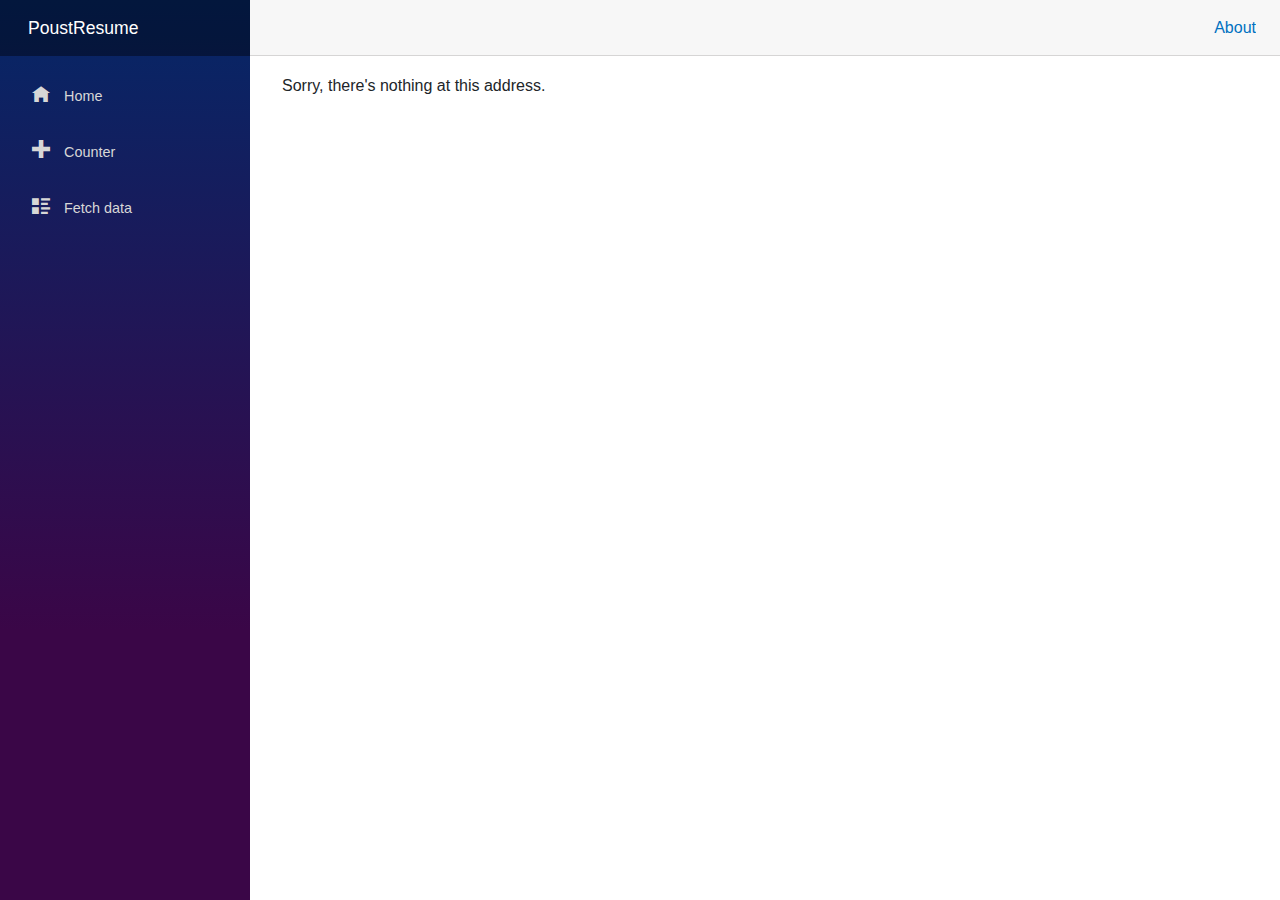
==== index.html @ 560a1cef "Deploying to gh-pages from @ mpoust/mpoust.github.io@94d1ef99584567c92f176692f3ddf24882167c63 🚀" ====
<!DOCTYPE html>
<html lang="en">

<head>
    <meta charset="utf-8" />
    <meta name="viewport" content="width=device-width, initial-scale=1.0, maximum-scale=1.0, user-scalable=no" />
    <title>PoustResume</title>
    <base href="/" />
    <link href="css/bootstrap/bootstrap.min.css" rel="stylesheet" />
    <link href="css/app.css" rel="stylesheet" />
    <link href="PoustResume.styles.css" rel="stylesheet" />
</head>

<body>
    <div id="app">Loading...</div>

    <div id="blazor-error-ui">
        An unhandled error has occurred.
        <a href="" class="reload">Reload</a>
        <a class="dismiss">🗙</a>
    </div>
    <script src="_framework/blazor.webassembly.js"></script>
</body>

</html>
---- css/app.css ----
﻿@import url('open-iconic/font/css/open-iconic-bootstrap.min.css');

html, body {
    font-family: 'Helvetica Neue', Helvetica, Arial, sans-serif;
}

h1:focus {
    outline: none;
}

a, .btn-link {
    color: #0071c1;
}

.btn-primary {
    color: #fff;
    background-color: #1b6ec2;
    border-color: #1861ac;
}

.content {
    padding-top: 1.1rem;
}

.valid.modified:not([type=checkbox]) {
    outline: 1px solid #26b050;
}

.invalid {
    outline: 1px solid red;
}

.validation-message {
    color: red;
}

#blazor-error-ui {
    background: lightyellow;
    bottom: 0;
    box-shadow: 0 -1px 2px rgba(0, 0, 0, 0.2);
    display: none;
    left: 0;
    padding: 0.6rem 1.25rem 0.7rem 1.25rem;
    position: fixed;
    width: 100%;
    z-index: 1000;
}

    #blazor-error-ui .dismiss {
        cursor: pointer;
        position: absolute;
        right: 0.75rem;
        top: 0.5rem;
    }

.blazor-error-boundary {
    background: url([data-uri]) no-repeat 1rem/1.8rem, #b32121;
    padding: 1rem 1rem 1rem 3.7rem;
    color: white;
}

    .blazor-error-boundary::after {
        content: "An error has occurred."
    }
---- PoustResume.styles.css ----
/* /Shared/MainLayout.razor.rz.scp.css */
.page[b-qrpdr40xxq] {
    position: relative;
    display: flex;
    flex-direction: column;
}

main[b-qrpdr40xxq] {
    flex: 1;
}

.sidebar[b-qrpdr40xxq] {
    background-image: linear-gradient(180deg, rgb(5, 39, 103) 0%, #3a0647 70%);
}

.top-row[b-qrpdr40xxq] {
    background-color: #f7f7f7;
    border-bottom: 1px solid #d6d5d5;
    justify-content: flex-end;
    height: 3.5rem;
    display: flex;
    align-items: center;
}

    .top-row[b-qrpdr40xxq]  a, .top-row[b-qrpdr40xxq]  .btn-link {
        white-space: nowrap;
        margin-left: 1.5rem;
        text-decoration: none;
    }

    .top-row[b-qrpdr40xxq]  a:hover, .top-row[b-qrpdr40xxq]  .btn-link:hover {
        text-decoration: underline;
    }

    .top-row[b-qrpdr40xxq]  a:first-child {
        overflow: hidden;
        text-overflow: ellipsis;
    }

@media (max-width: 640.98px) {
    .top-row:not(.auth)[b-qrpdr40xxq] {
        display: none;
    }

    .top-row.auth[b-qrpdr40xxq] {
        justify-content: space-between;
    }

    .top-row[b-qrpdr40xxq]  a, .top-row[b-qrpdr40xxq]  .btn-link {
        margin-left: 0;
    }
}

@media (min-width: 641px) {
    .page[b-qrpdr40xxq] {
        flex-direction: row;
    }

    .sidebar[b-qrpdr40xxq] {
        width: 250px;
        height: 100vh;
        position: sticky;
        top: 0;
    }

    .top-row[b-qrpdr40xxq] {
        position: sticky;
        top: 0;
        z-index: 1;
    }

    .top-row.auth[b-qrpdr40xxq]  a:first-child {
        flex: 1;
        text-align: right;
        width: 0;
    }

    .top-row[b-qrpdr40xxq], article[b-qrpdr40xxq] {
        padding-left: 2rem !important;
        padding-right: 1.5rem !important;
    }
}
/* /Shared/NavMenu.razor.rz.scp.css */
.navbar-toggler[b-7e2f8enqqx] {
    background-color: rgba(255, 255, 255, 0.1);
}

.top-row[b-7e2f8enqqx] {
    height: 3.5rem;
    background-color: rgba(0,0,0,0.4);
}

.navbar-brand[b-7e2f8enqqx] {
    font-size: 1.1rem;
}

.oi[b-7e2f8enqqx] {
    width: 2rem;
    font-size: 1.1rem;
    vertical-align: text-top;
    top: -2px;
}

.nav-item[b-7e2f8enqqx] {
    font-size: 0.9rem;
    padding-bottom: 0.5rem;
}

    .nav-item:first-of-type[b-7e2f8enqqx] {
        padding-top: 1rem;
    }

    .nav-item:last-of-type[b-7e2f8enqqx] {
        padding-bottom: 1rem;
    }

    .nav-item[b-7e2f8enqqx]  a {
        color: #d7d7d7;
        border-radius: 4px;
        height: 3rem;
        display: flex;
        align-items: center;
        line-height: 3rem;
    }

.nav-item[b-7e2f8enqqx]  a.active {
    background-color: rgba(255,255,255,0.25);
    color: white;
}

.nav-item[b-7e2f8enqqx]  a:hover {
    background-color: rgba(255,255,255,0.1);
    color: white;
}

@media (min-width: 641px) {
    .navbar-toggler[b-7e2f8enqqx] {
        display: none;
    }

    .collapse[b-7e2f8enqqx] {
        /* Never collapse the sidebar for wide screens */
        display: block;
    }
}
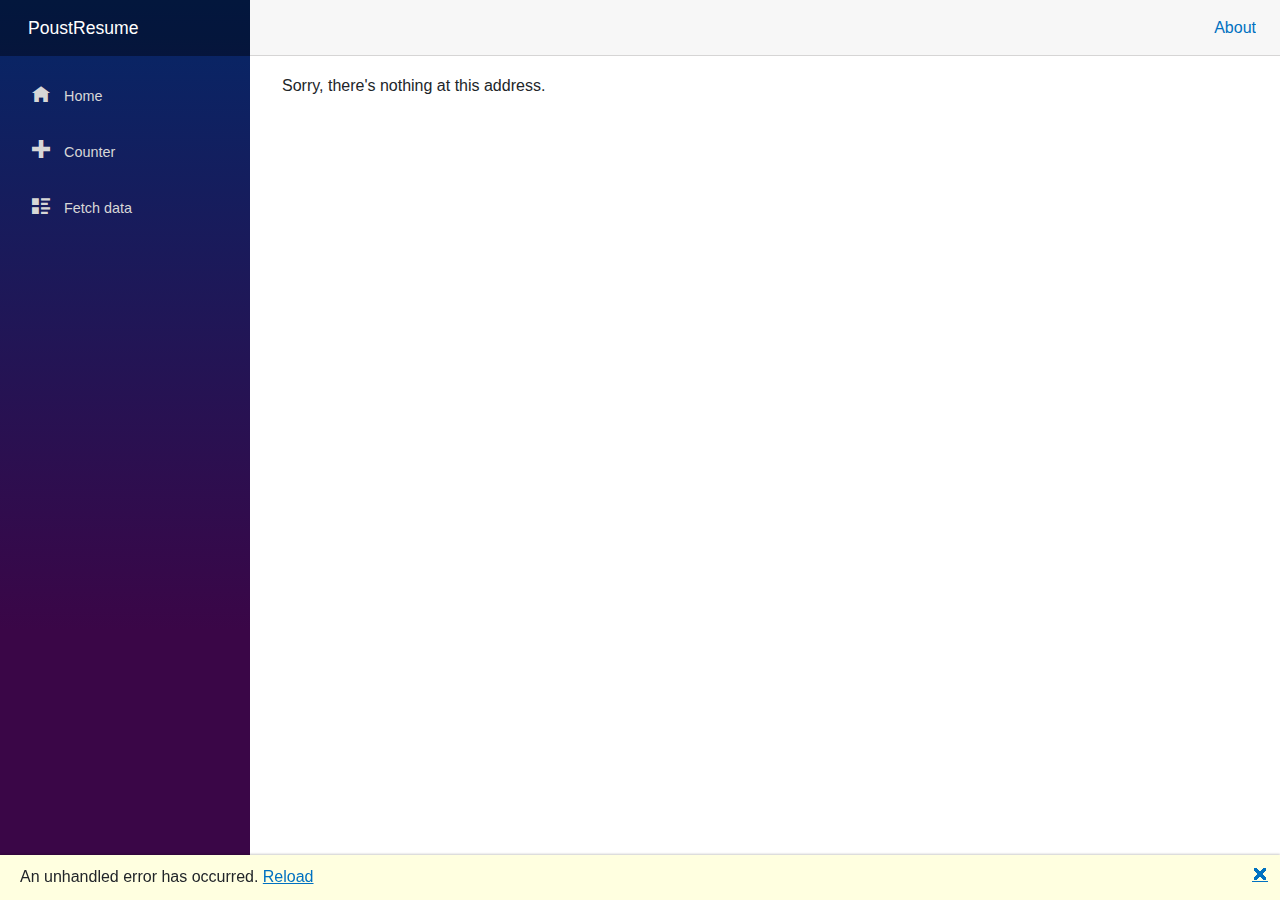
==== commit 841e2c35: "Deploying to gh-pages from @ mpoust/mpoust.github.io@9606aaf0ac651425ac07fe3f9775665cbc2831e7 🚀" ====
--- a/index.html
+++ b/index.html
@@ -9,6 +9,7 @@
     <link href="css/bootstrap/bootstrap.min.css" rel="stylesheet" />
     <link href="css/app.css" rel="stylesheet" />
     <link href="PoustResume.styles.css" rel="stylesheet" />
+    <link rel="stylesheet" href="https://blazor.cdn.telerik.com/blazor/3.1.0/kendo-theme-default/all.css" />
 </head>
 
 <body>
@@ -20,6 +21,7 @@
         <a class="dismiss">🗙</a>
     </div>
     <script src="_framework/blazor.webassembly.js"></script>
+    <script src="https://blazor.cdn.telerik.com/blazor/3.1.0/telerik-blazor.min.js" defer></script>
 </body>
 
 </html>
--- a/PoustResume.styles.css
+++ b/PoustResume.styles.css
@@ -1,19 +1,19 @@
-/* /Shared/MainLayout.razor.rz.scp.css */
-.page[b-qrpdr40xxq] {
+/* /Components/Layouts/MainLayout.razor.rz.scp.css */
+.page[b-1nd18v5o5l] {
     position: relative;
     display: flex;
     flex-direction: column;
 }
 
-main[b-qrpdr40xxq] {
+main[b-1nd18v5o5l] {
     flex: 1;
 }
 
-.sidebar[b-qrpdr40xxq] {
+.sidebar[b-1nd18v5o5l] {
     background-image: linear-gradient(180deg, rgb(5, 39, 103) 0%, #3a0647 70%);
 }
 
-.top-row[b-qrpdr40xxq] {
+.top-row[b-1nd18v5o5l] {
     background-color: #f7f7f7;
     border-bottom: 1px solid #d6d5d5;
     justify-content: flex-end;
@@ -22,60 +22,60 @@
     align-items: center;
 }
 
-    .top-row[b-qrpdr40xxq]  a, .top-row[b-qrpdr40xxq]  .btn-link {
+    .top-row[b-1nd18v5o5l]  a, .top-row[b-1nd18v5o5l]  .btn-link {
         white-space: nowrap;
         margin-left: 1.5rem;
         text-decoration: none;
     }
 
-    .top-row[b-qrpdr40xxq]  a:hover, .top-row[b-qrpdr40xxq]  .btn-link:hover {
+    .top-row[b-1nd18v5o5l]  a:hover, .top-row[b-1nd18v5o5l]  .btn-link:hover {
         text-decoration: underline;
     }
 
-    .top-row[b-qrpdr40xxq]  a:first-child {
+    .top-row[b-1nd18v5o5l]  a:first-child {
         overflow: hidden;
         text-overflow: ellipsis;
     }
 
 @media (max-width: 640.98px) {
-    .top-row:not(.auth)[b-qrpdr40xxq] {
+    .top-row:not(.auth)[b-1nd18v5o5l] {
         display: none;
     }
 
-    .top-row.auth[b-qrpdr40xxq] {
+    .top-row.auth[b-1nd18v5o5l] {
         justify-content: space-between;
     }
 
-    .top-row[b-qrpdr40xxq]  a, .top-row[b-qrpdr40xxq]  .btn-link {
+    .top-row[b-1nd18v5o5l]  a, .top-row[b-1nd18v5o5l]  .btn-link {
         margin-left: 0;
     }
 }
 
 @media (min-width: 641px) {
-    .page[b-qrpdr40xxq] {
+    .page[b-1nd18v5o5l] {
         flex-direction: row;
     }
 
-    .sidebar[b-qrpdr40xxq] {
+    .sidebar[b-1nd18v5o5l] {
         width: 250px;
         height: 100vh;
         position: sticky;
         top: 0;
     }
 
-    .top-row[b-qrpdr40xxq] {
+    .top-row[b-1nd18v5o5l] {
         position: sticky;
         top: 0;
         z-index: 1;
     }
 
-    .top-row.auth[b-qrpdr40xxq]  a:first-child {
+    .top-row.auth[b-1nd18v5o5l]  a:first-child {
         flex: 1;
         text-align: right;
         width: 0;
     }
 
-    .top-row[b-qrpdr40xxq], article[b-qrpdr40xxq] {
+    .top-row[b-1nd18v5o5l], article[b-1nd18v5o5l] {
         padding-left: 2rem !important;
         padding-right: 1.5rem !important;
     }
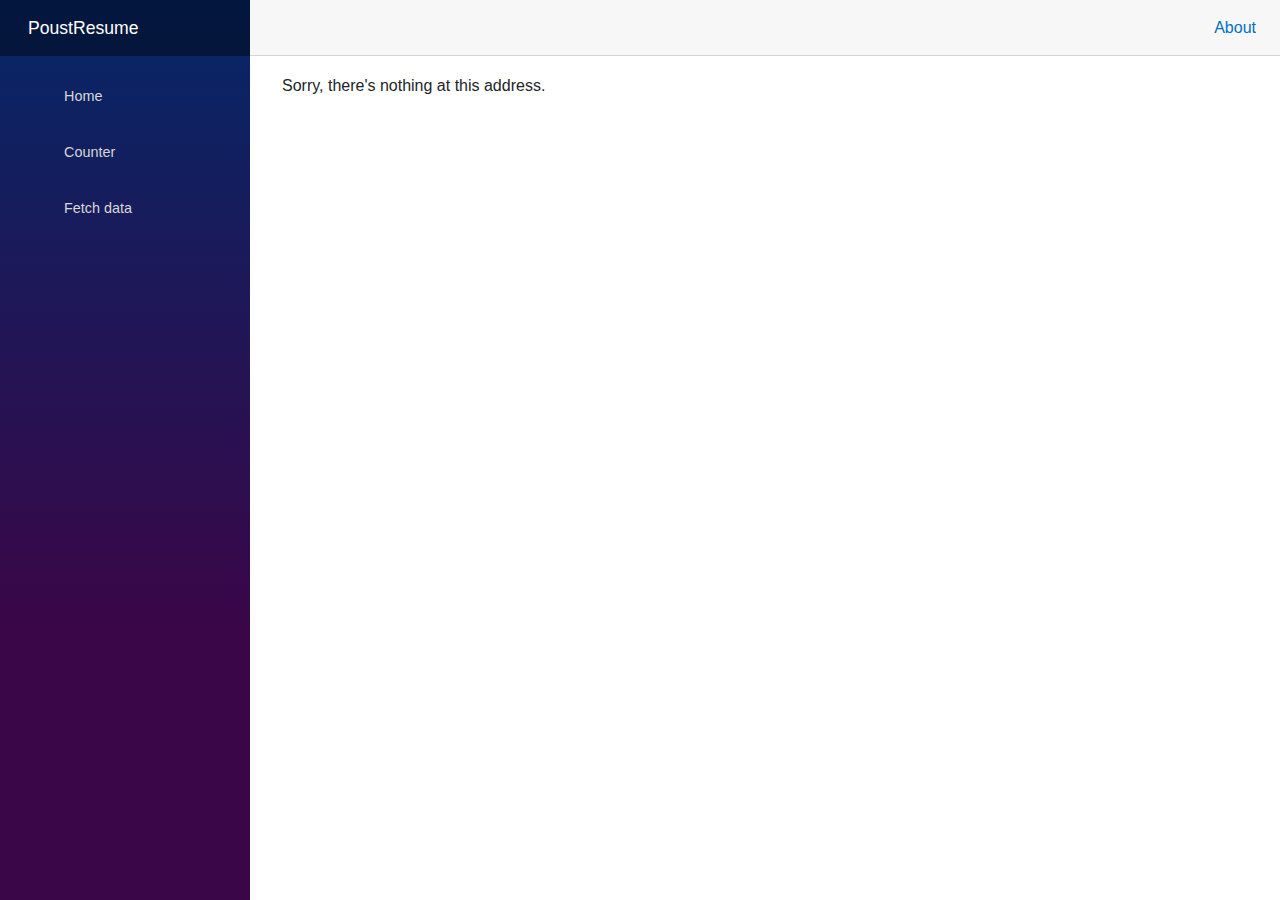
==== commit 49f6a5d7: "Deploying to gh-pages from @ mpoust/mpoust.github.io@2114224fffad3aa85f732254a5d6174077d9fafd 🚀" ====
--- a/index.html
+++ b/index.html
@@ -7,21 +7,101 @@
     <title>PoustResume</title>
     <base href="/" />
     <link href="css/bootstrap/bootstrap.min.css" rel="stylesheet" />
-    <link href="css/app.css" rel="stylesheet" />
+    <link href="css/app.min.css" rel="stylesheet" />
+    <link href="css/animations.min.css" rel="stylesheet" />
     <link href="PoustResume.styles.css" rel="stylesheet" />
     <link rel="stylesheet" href="https://blazor.cdn.telerik.com/blazor/3.1.0/kendo-theme-default/all.css" />
 </head>
 
 <body>
-    <div id="app">Loading...</div>
+    <div id="app">
+        <!-- Cube animation. ref: https://codepen.io/jh3y/pen/abNveXb -->
+        <div class="loader-container">
+            <div class="scene">
+                <div class="plane">
+                    <div class="cube cube--0">
+                        <div class="cube__side"></div>
+                        <div class="cube__side"></div>
+                        <div class="cube__side"></div>
+                        <div class="cube__side"></div>
+                        <div class="cube__side"></div>
+                        <div class="cube__side"></div>
+                    </div>
+                    <div class="shadow shadow--0"></div>
+                    <div class="cube cube--1">
+                        <div class="cube__side"></div>
+                        <div class="cube__side"></div>
+                        <div class="cube__side"></div>
+                        <div class="cube__side"></div>
+                        <div class="cube__side"></div>
+                        <div class="cube__side"></div>
+                    </div>
+                    <div class="shadow shadow--1"></div>
+                    <div class="cube cube--2">
+                        <div class="cube__side"></div>
+                        <div class="cube__side"></div>
+                        <div class="cube__side"></div>
+                        <div class="cube__side"></div>
+                        <div class="cube__side"></div>
+                        <div class="cube__side"></div>
+                    </div>
+                    <div class="shadow shadow--2"></div>
+                    <div class="cube cube--3">
+                        <div class="cube__side"></div>
+                        <div class="cube__side"></div>
+                        <div class="cube__side"></div>
+                        <div class="cube__side"></div>
+                        <div class="cube__side"></div>
+                        <div class="cube__side"></div>
+                    </div>
+                    <div class="shadow shadow--3"></div>
+                    <div class="cube cube--4">
+                        <div class="cube__side"></div>
+                        <div class="cube__side"></div>
+                        <div class="cube__side"></div>
+                        <div class="cube__side"></div>
+                        <div class="cube__side"></div>
+                        <div class="cube__side"></div>
+                    </div>
+                    <div class="shadow shadow--4"></div>
+                    <div class="cube cube--5">
+                        <div class="cube__side"></div>
+                        <div class="cube__side"></div>
+                        <div class="cube__side"></div>
+                        <div class="cube__side"></div>
+                        <div class="cube__side"></div>
+                        <div class="cube__side"></div>
+                    </div>
+                    <div class="shadow shadow--5"></div>
+                    <div class="cube cube--6">
+                        <div class="cube__side"></div>
+                        <div class="cube__side"></div>
+                        <div class="cube__side"></div>
+                        <div class="cube__side"></div>
+                        <div class="cube__side"></div>
+                        <div class="cube__side"></div>
+                    </div>
+                    <div class="shadow shadow--6"></div>
+                    <div class="cube cube--7">
+                        <div class="cube__side"></div>
+                        <div class="cube__side"></div>
+                        <div class="cube__side"></div>
+                        <div class="cube__side"></div>
+                        <div class="cube__side"></div>
+                        <div class="cube__side"></div>
+                    </div>
+                    <div class="shadow shadow--7"></div>
+                </div>
+            </div>
+        </div>
 
-    <div id="blazor-error-ui">
-        An unhandled error has occurred.
-        <a href="" class="reload">Reload</a>
-        <a class="dismiss">🗙</a>
-    </div>
-    <script src="_framework/blazor.webassembly.js"></script>
-    <script src="https://blazor.cdn.telerik.com/blazor/3.1.0/telerik-blazor.min.js" defer></script>
+        <div id="blazor-error-ui">
+            An unhandled error has occurred.
+            <a href="" class="reload">Reload</a>
+            <a class="dismiss">🗙</a>
+        </div>
+        <script src="_framework/blazor.webassembly.js"></script>
+        <script src="https://blazor.cdn.telerik.com/blazor/3.1.0/telerik-blazor.min.js" defer></script>
 </body>
 
 </html>
--- a/css/app.min.css
+++ b/css/app.min.css
@@ -0,0 +1 @@
+﻿@import url("../../Styles/open-iconic/font/css/open-iconic-bootstrap.min.css");html,body{font-family:"Helvetica Neue",Helvetica,Arial,sans-serif;}h1:focus{outline:none;}a,.btn-link{color:#0071c1;}.btn-primary{color:#fff;background-color:#1b6ec2;border-color:#1861ac;}.content{padding-top:1.1rem;}.valid.modified:not([type=checkbox]){outline:1px solid #26b050;}.invalid{outline:1px solid #f00;}.validation-message{color:#f00;}#blazor-error-ui{background:#ffffe0;bottom:0;box-shadow:0 -1px 2px rgba(0,0,0,.2);display:none;left:0;padding:.6rem 1.25rem .7rem 1.25rem;position:fixed;width:100%;z-index:1000;}#blazor-error-ui .dismiss{cursor:pointer;position:absolute;right:.75rem;top:.5rem;}.blazor-error-boundary{background:url([data-uri]) no-repeat 1rem/1.8rem,#b32121;padding:1rem 1rem 1rem 3.7rem;color:#fff;}.blazor-error-boundary::after{content:"An error has occurred.";}--- a/css/animations.min.css
+++ b/css/animations.min.css
@@ -0,0 +1 @@
+﻿*,*:after,*:before{box-sizing:border-box;}:root{--hue:185;--radius:5.5;--size:4;}body{min-height:100vh;overflow:hidden;margin:0;padding:0;}[type=checkbox]{position:absolute;left:100%;opacity:0;height:0;width:0;}.scene{perspective:800px;transform-style:preserve-3d;height:100vh;width:100vw;display:flex;align-items:center;justify-content:center;}.plane{height:5vmin;width:5vmin;transform-style:preserve-3d;transform:rotateX(-40deg) rotateY(-45deg) rotateX(90deg);}.cube,.shadow{--width:var(--size);--height:var(--size);--depth:var(--size);height:calc(var(--depth)*1vmin);width:calc(var(--width)*1vmin);transform-style:preserve-3d;position:absolute;font-size:1rem;animation:jump .8s calc(var(--d)*1s) infinite;transform:translate3d(calc(var(--x)*var(--radius)*1vmin),calc(var(--y)*var(--radius)*-1vmin),0);}.cube>div:nth-of-type(1),.shadow>div:nth-of-type(1){background:hsl(var(--hue),60%,50%);height:calc(var(--height)*1vmin);width:100%;transform-origin:50% 50%;transform:rotateX(-90deg);position:absolute;top:50%;left:50%;transform:translate(-50%,-50%) rotateX(-90deg) translate3d(0,0,calc(var(--depth)/2*1vmin));}.cube>div:nth-of-type(2),.shadow>div:nth-of-type(2){background:hsl(var(--hue),60%,60%);height:calc(var(--height)*1vmin);width:100%;transform-origin:50% 50%;transform:translate(-50%,-50%) rotateX(-90deg) rotateY(180deg) translate3d(0,0,calc(var(--depth)/2*1vmin));position:absolute;top:50%;left:50%;}.cube>div:nth-of-type(3),.shadow>div:nth-of-type(3){background:hsl(var(--hue),60%,60%);height:calc(var(--height)*1vmin);width:calc(var(--depth)*1vmin);transform:translate(-50%,-50%) rotateX(-90deg) rotateY(90deg) translate3d(0,0,calc(var(--width)/2*1vmin));position:absolute;top:50%;left:50%;}.cube>div:nth-of-type(4),.shadow>div:nth-of-type(4){background:hsl(var(--hue),60%,55%);height:calc(var(--height)*1vmin);width:calc(var(--depth)*1vmin);transform:translate(-50%,-50%) rotateX(-90deg) rotateY(-90deg) translate3d(0,0,calc(var(--width)/2*1vmin));position:absolute;top:50%;left:50%;}.cube>div:nth-of-type(5),.shadow>div:nth-of-type(5){background:hsl(var(--hue),60%,45%);height:calc(var(--depth)*1vmin);width:calc(var(--width)*1vmin);transform:translate(-50%,-50%) translate3d(0,0,calc(var(--height)/2*1vmin));position:absolute;top:50%;left:50%;}.cube>div:nth-of-type(6),.shadow>div:nth-of-type(6){background:hsl(var(--hue),60%,65%);height:calc(var(--depth)*1vmin);width:calc(var(--width)*1vmin);transform:translate(-50%,-50%) translate3d(0,0,calc(var(--height)/2*-1vmin)) rotateX(180deg);position:absolute;top:50%;left:50%;}.shadow{animation:none;background:radial-gradient(#000,transparent);transform:translate3d(calc(var(--x)*var(--radius)*1vmin),calc(var(--y)*var(--radius)*-1vmin),calc(var(--size)*-.5vmin)) scale(1);animation:shadow .8s calc(var(--d)*1s) infinite;}.cube--0,.shadow--0{--x:1;--y:0;--d:-.7;}.cube--1,.shadow--1{--x:1;--y:-1;--d:-.6;}.cube--2,.shadow--2{--x:0;--y:-1;--d:-.5;}.cube--3,.shadow--3{--x:-1;--y:-1;--d:-.4;}.cube--4,.shadow--4{--x:-1;--y:0;--d:-.3;}.cube--5,.shadow--5{--x:-1;--y:1;--d:-.2;}.cube--6,.shadow--6{--x:0;--y:1;--d:-.1;}.cube--7,.shadow--7{--x:1;--y:1;--d:0;}@-moz-keyframes jump{0%,30%,100%{transform:translate3d(calc(var(--x)*var(--radius)*1vmin),calc(var(--y)*var(--radius)*-1vmin),0);}15%{transform:translate3d(calc(var(--x)*var(--radius)*1vmin),calc(var(--y)*var(--radius)*-1vmin),3.5vmin);}}@-webkit-keyframes jump{0%,30%,100%{transform:translate3d(calc(var(--x)*var(--radius)*1vmin),calc(var(--y)*var(--radius)*-1vmin),0);}15%{transform:translate3d(calc(var(--x)*var(--radius)*1vmin),calc(var(--y)*var(--radius)*-1vmin),3.5vmin);}}@-o-keyframes jump{0%,30%,100%{transform:translate3d(calc(var(--x)* var(--radius)* 1vmin),calc(var(--y)* var(--radius)* -1vmin),0);}15%{transform:translate3d(calc(var(--x)* var(--radius)* 1vmin),calc(var(--y)* var(--radius)* -1vmin),3.5vmin);}}@keyframes jump{0%,30%,100%{transform:translate3d(calc(var(--x)*var(--radius)*1vmin),calc(var(--y)*var(--radius)*-1vmin),0);}15%{transform:translate3d(calc(var(--x)*var(--radius)*1vmin),calc(var(--y)*var(--radius)*-1vmin),3.5vmin);}}@-moz-keyframes shadow{0%,30%,100%{transform:translate3d(calc(var(--x)*var(--radius)*1vmin),calc(var(--y)*var(--radius)*-1vmin),calc(var(--size)*-.5vmin)) scale(1);}15%{transform:translate3d(calc(var(--x)*var(--radius)*1vmin),calc(var(--y)*var(--radius)*-1vmin),calc(var(--size)*-.5vmin)) scale(.85);opacity:.2;}}@-webkit-keyframes shadow{0%,30%,100%{transform:translate3d(calc(var(--x)*var(--radius)*1vmin),calc(var(--y)*var(--radius)*-1vmin),calc(var(--size)*-.5vmin)) scale(1);}15%{transform:translate3d(calc(var(--x)*var(--radius)*1vmin),calc(var(--y)*var(--radius)*-1vmin),calc(var(--size)*-.5vmin)) scale(.85);opacity:.2;}}@-o-keyframes shadow{0%,30%,100%{transform:translate3d(calc(var(--x)* var(--radius)* 1vmin),calc(var(--y)* var(--radius)* -1vmin),calc(var(--size)* -.5vmin))scale(1);}15%{transform:translate3d(calc(var(--x)* var(--radius)* 1vmin),calc(var(--y)* var(--radius)* -1vmin),calc(var(--size)* -.5vmin))scale(.85);opacity:.2;}}@keyframes shadow{0%,30%,100%{transform:translate3d(calc(var(--x)*var(--radius)*1vmin),calc(var(--y)*var(--radius)*-1vmin),calc(var(--size)*-.5vmin)) scale(1);}15%{transform:translate3d(calc(var(--x)*var(--radius)*1vmin),calc(var(--y)*var(--radius)*-1vmin),calc(var(--size)*-.5vmin)) scale(.85);opacity:.2;}}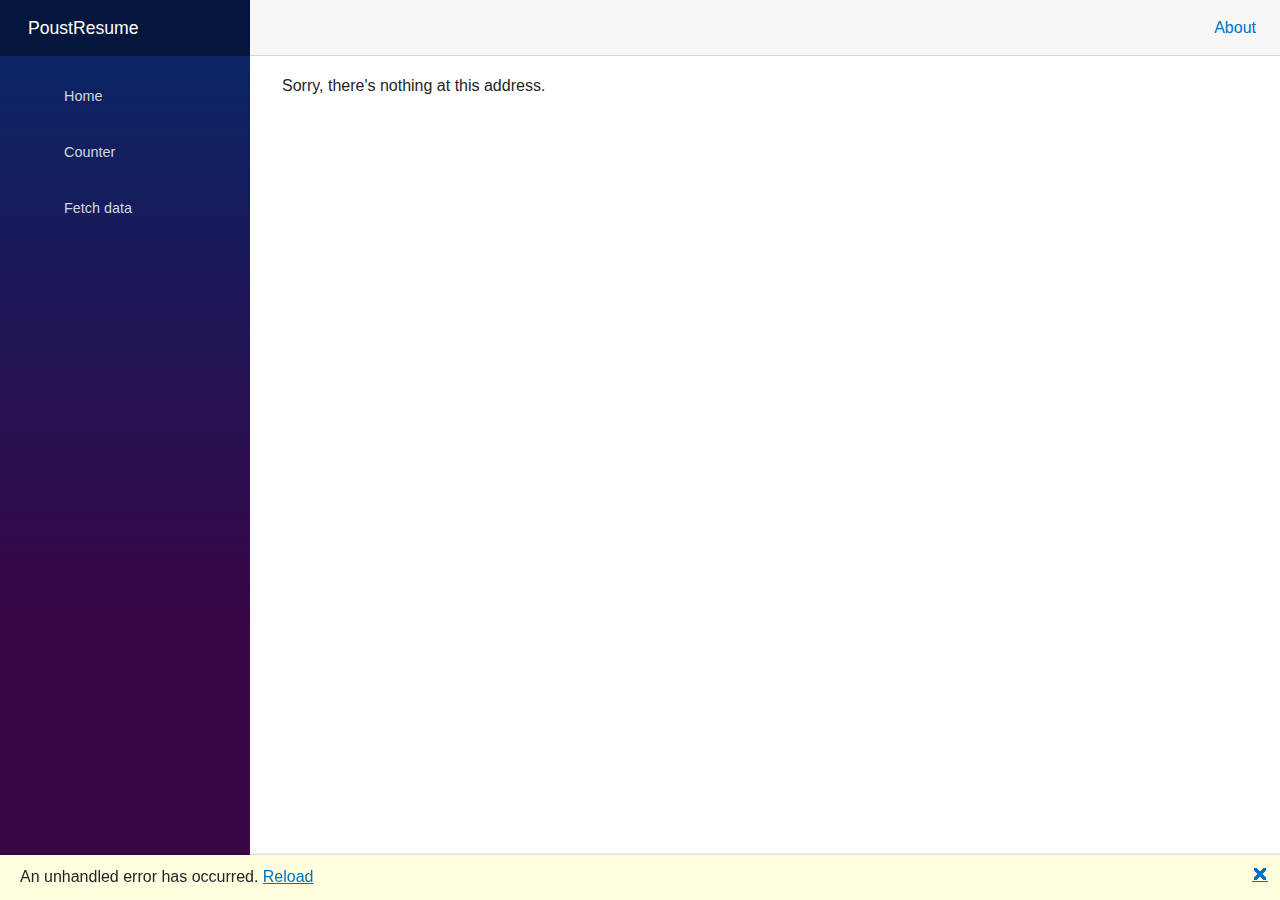
==== commit a553ef3a: "Deploying to gh-pages from @ mpoust/mpoust.github.io@d54c00f1dddb3cbf7a5bbe510dd53cbf4f448e03 🚀" ====
--- a/index.html
+++ b/index.html
@@ -4,9 +4,10 @@
 <head>
     <meta charset="utf-8" />
     <meta name="viewport" content="width=device-width, initial-scale=1.0, maximum-scale=1.0, user-scalable=no" />
-    <title>PoustResume</title>
+    <title>mpoust.dev</title>
     <base href="/" />
     <link href="css/bootstrap/bootstrap.min.css" rel="stylesheet" />
+    <link href="css/main.min.css" rel="stylesheet" />
     <link href="css/app.min.css" rel="stylesheet" />
     <link href="css/animations.min.css" rel="stylesheet" />
     <link href="PoustResume.styles.css" rel="stylesheet" />
@@ -15,93 +16,18 @@
 
 <body>
     <div id="app">
-        <!-- Cube animation. ref: https://codepen.io/jh3y/pen/abNveXb -->
-        <div class="loader-container">
-            <div class="scene">
-                <div class="plane">
-                    <div class="cube cube--0">
-                        <div class="cube__side"></div>
-                        <div class="cube__side"></div>
-                        <div class="cube__side"></div>
-                        <div class="cube__side"></div>
-                        <div class="cube__side"></div>
-                        <div class="cube__side"></div>
-                    </div>
-                    <div class="shadow shadow--0"></div>
-                    <div class="cube cube--1">
-                        <div class="cube__side"></div>
-                        <div class="cube__side"></div>
-                        <div class="cube__side"></div>
-                        <div class="cube__side"></div>
-                        <div class="cube__side"></div>
-                        <div class="cube__side"></div>
-                    </div>
-                    <div class="shadow shadow--1"></div>
-                    <div class="cube cube--2">
-                        <div class="cube__side"></div>
-                        <div class="cube__side"></div>
-                        <div class="cube__side"></div>
-                        <div class="cube__side"></div>
-                        <div class="cube__side"></div>
-                        <div class="cube__side"></div>
-                    </div>
-                    <div class="shadow shadow--2"></div>
-                    <div class="cube cube--3">
-                        <div class="cube__side"></div>
-                        <div class="cube__side"></div>
-                        <div class="cube__side"></div>
-                        <div class="cube__side"></div>
-                        <div class="cube__side"></div>
-                        <div class="cube__side"></div>
-                    </div>
-                    <div class="shadow shadow--3"></div>
-                    <div class="cube cube--4">
-                        <div class="cube__side"></div>
-                        <div class="cube__side"></div>
-                        <div class="cube__side"></div>
-                        <div class="cube__side"></div>
-                        <div class="cube__side"></div>
-                        <div class="cube__side"></div>
-                    </div>
-                    <div class="shadow shadow--4"></div>
-                    <div class="cube cube--5">
-                        <div class="cube__side"></div>
-                        <div class="cube__side"></div>
-                        <div class="cube__side"></div>
-                        <div class="cube__side"></div>
-                        <div class="cube__side"></div>
-                        <div class="cube__side"></div>
-                    </div>
-                    <div class="shadow shadow--5"></div>
-                    <div class="cube cube--6">
-                        <div class="cube__side"></div>
-                        <div class="cube__side"></div>
-                        <div class="cube__side"></div>
-                        <div class="cube__side"></div>
-                        <div class="cube__side"></div>
-                        <div class="cube__side"></div>
-                    </div>
-                    <div class="shadow shadow--6"></div>
-                    <div class="cube cube--7">
-                        <div class="cube__side"></div>
-                        <div class="cube__side"></div>
-                        <div class="cube__side"></div>
-                        <div class="cube__side"></div>
-                        <div class="cube__side"></div>
-                        <div class="cube__side"></div>
-                    </div>
-                    <div class="shadow shadow--7"></div>
-                </div>
-            </div>
-        </div>
+        <!-- Custom HTML Component - custom-components.js -->
+        <loader-animation></loader-animation>
+    </div>
 
-        <div id="blazor-error-ui">
-            An unhandled error has occurred.
-            <a href="" class="reload">Reload</a>
-            <a class="dismiss">🗙</a>
-        </div>
-        <script src="_framework/blazor.webassembly.js"></script>
-        <script src="https://blazor.cdn.telerik.com/blazor/3.1.0/telerik-blazor.min.js" defer></script>
+    <div id="blazor-error-ui">
+        An unhandled error has occurred.
+        <a href="" class="reload">Reload</a>
+        <a class="dismiss">🗙</a>
+    </div>
+    <script src="_framework/blazor.webassembly.js"></script>
+    <script src="https://blazor.cdn.telerik.com/blazor/3.1.0/telerik-blazor.min.js" defer></script>
+    <script src="scripts/custom-components.js"></script>
 </body>
 
 </html>
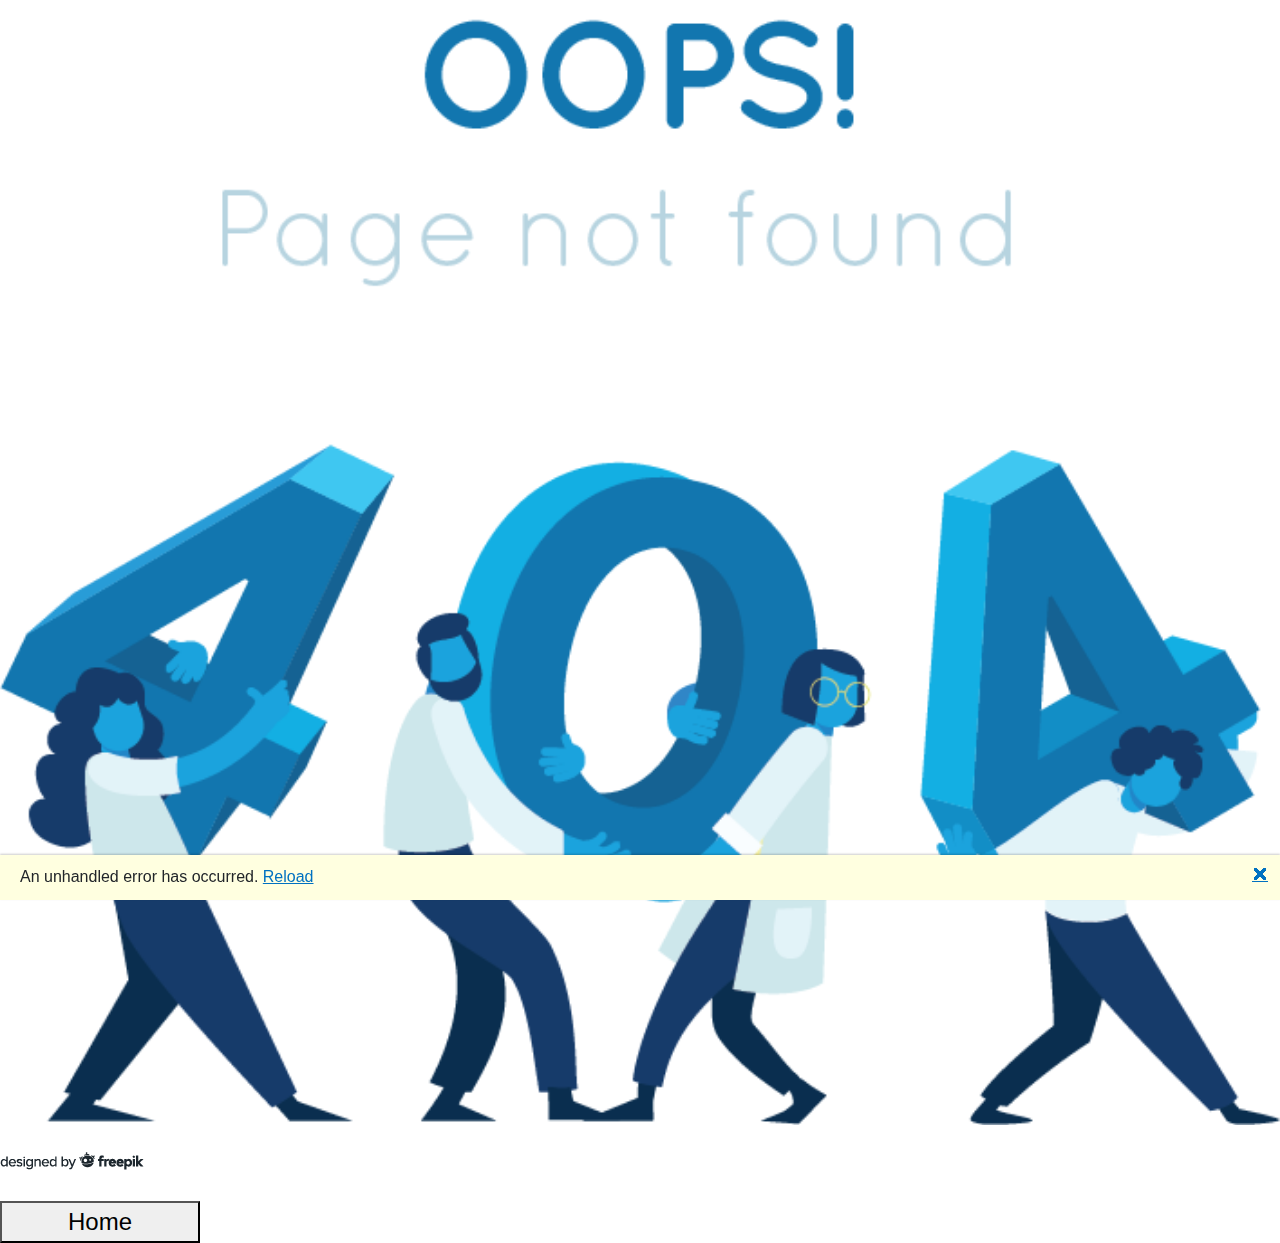
==== commit 925aa2e5: "Deploying to gh-pages from @ mpoust/mpoust.github.io@532a4ca991d514cb62e827503d90aeea6cf8449d 🚀" ====
--- a/index.html
+++ b/index.html
@@ -16,7 +16,7 @@
 
 <body>
     <div id="app">
-        <!-- Custom HTML Component - custom-components.js -->
+        <!-- Custom HTML Component - scripts/custom-components.js -->
         <loader-animation></loader-animation>
     </div>
 
--- a/css/main.min.css
+++ b/css/main.min.css
@@ -0,0 +1 @@
+﻿.responsive-image{width:100%;height:auto;}.not-found-ref{margin-top:24px;}.not-found-btn{font-size:24px !important;margin-top:28px;width:200px !important;}.main{flex:1;}.page{position:relative;display:flex;flex-direction:column;}.desktop-content{padding-top:4rem;margin-left:1rem;}.sticky-nav{flex:1;clear:both;overflow:hidden;height:4rem;align-items:center;background-color:#424242;position:fixed;top:0;width:100%;z-index:1;}.sticky-nav.mobile-nav{height:3.5rem;}.sticky-nav .nav-menu{float:right;margin-right:2rem;}.sticky-nav .nav-logo{float:left;}.nav-logo>a>.nav-logo-logo{margin-left:2.5rem;max-height:3.5rem;margin-top:.25rem;}--- a/css/app.min.css
+++ b/css/app.min.css
@@ -1 +1 @@
-﻿@import url("../../Styles/open-iconic/font/css/open-iconic-bootstrap.min.css");html,body{font-family:"Helvetica Neue",Helvetica,Arial,sans-serif;}h1:focus{outline:none;}a,.btn-link{color:#0071c1;}.btn-primary{color:#fff;background-color:#1b6ec2;border-color:#1861ac;}.content{padding-top:1.1rem;}.valid.modified:not([type=checkbox]){outline:1px solid #26b050;}.invalid{outline:1px solid #f00;}.validation-message{color:#f00;}#blazor-error-ui{background:#ffffe0;bottom:0;box-shadow:0 -1px 2px rgba(0,0,0,.2);display:none;left:0;padding:.6rem 1.25rem .7rem 1.25rem;position:fixed;width:100%;z-index:1000;}#blazor-error-ui .dismiss{cursor:pointer;position:absolute;right:.75rem;top:.5rem;}.blazor-error-boundary{background:url([data-uri]) no-repeat 1rem/1.8rem,#b32121;padding:1rem 1rem 1rem 3.7rem;color:#fff;}.blazor-error-boundary::after{content:"An error has occurred.";}+﻿html,body{font-family:"Helvetica Neue",Helvetica,Arial,sans-serif;height:100%;}h1:focus{outline:none;}a,.btn-link{color:#0071c1;}.btn-primary{color:#fff;background-color:#1b6ec2;border-color:#1861ac;}.content{padding-top:1.1rem;}.valid.modified:not([type=checkbox]){outline:1px solid #26b050;}.invalid{outline:1px solid #f00;}.validation-message{color:#f00;}#blazor-error-ui{background:#ffffe0;bottom:0;box-shadow:0 -1px 2px rgba(0,0,0,.2);display:none;left:0;padding:.6rem 1.25rem .7rem 1.25rem;position:fixed;width:100%;z-index:1000;}#blazor-error-ui .dismiss{cursor:pointer;position:absolute;right:.75rem;top:.5rem;}.blazor-error-boundary{background:url([data-uri]) no-repeat 1rem/1.8rem,#b32121;padding:1rem 1rem 1rem 3.7rem;color:#fff;}.blazor-error-boundary::after{content:"An error has occurred.";}--- a/css/animations.min.css
+++ b/css/animations.min.css
@@ -1 +1 @@
-﻿*,*:after,*:before{box-sizing:border-box;}:root{--hue:185;--radius:5.5;--size:4;}body{min-height:100vh;overflow:hidden;margin:0;padding:0;}[type=checkbox]{position:absolute;left:100%;opacity:0;height:0;width:0;}.scene{perspective:800px;transform-style:preserve-3d;height:100vh;width:100vw;display:flex;align-items:center;justify-content:center;}.plane{height:5vmin;width:5vmin;transform-style:preserve-3d;transform:rotateX(-40deg) rotateY(-45deg) rotateX(90deg);}.cube,.shadow{--width:var(--size);--height:var(--size);--depth:var(--size);height:calc(var(--depth)*1vmin);width:calc(var(--width)*1vmin);transform-style:preserve-3d;position:absolute;font-size:1rem;animation:jump .8s calc(var(--d)*1s) infinite;transform:translate3d(calc(var(--x)*var(--radius)*1vmin),calc(var(--y)*var(--radius)*-1vmin),0);}.cube>div:nth-of-type(1),.shadow>div:nth-of-type(1){background:hsl(var(--hue),60%,50%);height:calc(var(--height)*1vmin);width:100%;transform-origin:50% 50%;transform:rotateX(-90deg);position:absolute;top:50%;left:50%;transform:translate(-50%,-50%) rotateX(-90deg) translate3d(0,0,calc(var(--depth)/2*1vmin));}.cube>div:nth-of-type(2),.shadow>div:nth-of-type(2){background:hsl(var(--hue),60%,60%);height:calc(var(--height)*1vmin);width:100%;transform-origin:50% 50%;transform:translate(-50%,-50%) rotateX(-90deg) rotateY(180deg) translate3d(0,0,calc(var(--depth)/2*1vmin));position:absolute;top:50%;left:50%;}.cube>div:nth-of-type(3),.shadow>div:nth-of-type(3){background:hsl(var(--hue),60%,60%);height:calc(var(--height)*1vmin);width:calc(var(--depth)*1vmin);transform:translate(-50%,-50%) rotateX(-90deg) rotateY(90deg) translate3d(0,0,calc(var(--width)/2*1vmin));position:absolute;top:50%;left:50%;}.cube>div:nth-of-type(4),.shadow>div:nth-of-type(4){background:hsl(var(--hue),60%,55%);height:calc(var(--height)*1vmin);width:calc(var(--depth)*1vmin);transform:translate(-50%,-50%) rotateX(-90deg) rotateY(-90deg) translate3d(0,0,calc(var(--width)/2*1vmin));position:absolute;top:50%;left:50%;}.cube>div:nth-of-type(5),.shadow>div:nth-of-type(5){background:hsl(var(--hue),60%,45%);height:calc(var(--depth)*1vmin);width:calc(var(--width)*1vmin);transform:translate(-50%,-50%) translate3d(0,0,calc(var(--height)/2*1vmin));position:absolute;top:50%;left:50%;}.cube>div:nth-of-type(6),.shadow>div:nth-of-type(6){background:hsl(var(--hue),60%,65%);height:calc(var(--depth)*1vmin);width:calc(var(--width)*1vmin);transform:translate(-50%,-50%) translate3d(0,0,calc(var(--height)/2*-1vmin)) rotateX(180deg);position:absolute;top:50%;left:50%;}.shadow{animation:none;background:radial-gradient(#000,transparent);transform:translate3d(calc(var(--x)*var(--radius)*1vmin),calc(var(--y)*var(--radius)*-1vmin),calc(var(--size)*-.5vmin)) scale(1);animation:shadow .8s calc(var(--d)*1s) infinite;}.cube--0,.shadow--0{--x:1;--y:0;--d:-.7;}.cube--1,.shadow--1{--x:1;--y:-1;--d:-.6;}.cube--2,.shadow--2{--x:0;--y:-1;--d:-.5;}.cube--3,.shadow--3{--x:-1;--y:-1;--d:-.4;}.cube--4,.shadow--4{--x:-1;--y:0;--d:-.3;}.cube--5,.shadow--5{--x:-1;--y:1;--d:-.2;}.cube--6,.shadow--6{--x:0;--y:1;--d:-.1;}.cube--7,.shadow--7{--x:1;--y:1;--d:0;}@-moz-keyframes jump{0%,30%,100%{transform:translate3d(calc(var(--x)*var(--radius)*1vmin),calc(var(--y)*var(--radius)*-1vmin),0);}15%{transform:translate3d(calc(var(--x)*var(--radius)*1vmin),calc(var(--y)*var(--radius)*-1vmin),3.5vmin);}}@-webkit-keyframes jump{0%,30%,100%{transform:translate3d(calc(var(--x)*var(--radius)*1vmin),calc(var(--y)*var(--radius)*-1vmin),0);}15%{transform:translate3d(calc(var(--x)*var(--radius)*1vmin),calc(var(--y)*var(--radius)*-1vmin),3.5vmin);}}@-o-keyframes jump{0%,30%,100%{transform:translate3d(calc(var(--x)* var(--radius)* 1vmin),calc(var(--y)* var(--radius)* -1vmin),0);}15%{transform:translate3d(calc(var(--x)* var(--radius)* 1vmin),calc(var(--y)* var(--radius)* -1vmin),3.5vmin);}}@keyframes jump{0%,30%,100%{transform:translate3d(calc(var(--x)*var(--radius)*1vmin),calc(var(--y)*var(--radius)*-1vmin),0);}15%{transform:translate3d(calc(var(--x)*var(--radius)*1vmin),calc(var(--y)*var(--radius)*-1vmin),3.5vmin);}}@-moz-keyframes shadow{0%,30%,100%{transform:translate3d(calc(var(--x)*var(--radius)*1vmin),calc(var(--y)*var(--radius)*-1vmin),calc(var(--size)*-.5vmin)) scale(1);}15%{transform:translate3d(calc(var(--x)*var(--radius)*1vmin),calc(var(--y)*var(--radius)*-1vmin),calc(var(--size)*-.5vmin)) scale(.85);opacity:.2;}}@-webkit-keyframes shadow{0%,30%,100%{transform:translate3d(calc(var(--x)*var(--radius)*1vmin),calc(var(--y)*var(--radius)*-1vmin),calc(var(--size)*-.5vmin)) scale(1);}15%{transform:translate3d(calc(var(--x)*var(--radius)*1vmin),calc(var(--y)*var(--radius)*-1vmin),calc(var(--size)*-.5vmin)) scale(.85);opacity:.2;}}@-o-keyframes shadow{0%,30%,100%{transform:translate3d(calc(var(--x)* var(--radius)* 1vmin),calc(var(--y)* var(--radius)* -1vmin),calc(var(--size)* -.5vmin))scale(1);}15%{transform:translate3d(calc(var(--x)* var(--radius)* 1vmin),calc(var(--y)* var(--radius)* -1vmin),calc(var(--size)* -.5vmin))scale(.85);opacity:.2;}}@keyframes shadow{0%,30%,100%{transform:translate3d(calc(var(--x)*var(--radius)*1vmin),calc(var(--y)*var(--radius)*-1vmin),calc(var(--size)*-.5vmin)) scale(1);}15%{transform:translate3d(calc(var(--x)*var(--radius)*1vmin),calc(var(--y)*var(--radius)*-1vmin),calc(var(--size)*-.5vmin)) scale(.85);opacity:.2;}}+﻿*,*:after,*:before{box-sizing:border-box;}:root{--hue:185;--radius:5.5;--size:4;}body{min-height:100vh;margin:0;padding:0;}[type=checkbox]{position:absolute;left:100%;opacity:0;height:0;width:0;}.scene{perspective:800px;transform-style:preserve-3d;height:100vh;width:100vw;display:flex;align-items:center;justify-content:center;}.plane{height:5vmin;width:5vmin;transform-style:preserve-3d;transform:rotateX(-40deg) rotateY(-45deg) rotateX(90deg);}.cube,.shadow{--width:var(--size);--height:var(--size);--depth:var(--size);height:calc(var(--depth)*1vmin);width:calc(var(--width)*1vmin);transform-style:preserve-3d;position:absolute;font-size:1rem;animation:jump .8s calc(var(--d)*1s) infinite;transform:translate3d(calc(var(--x)*var(--radius)*1vmin),calc(var(--y)*var(--radius)*-1vmin),0);}.cube>div:nth-of-type(1),.shadow>div:nth-of-type(1){background:hsl(var(--hue),60%,50%);height:calc(var(--height)*1vmin);width:100%;transform-origin:50% 50%;transform:rotateX(-90deg);position:absolute;top:50%;left:50%;transform:translate(-50%,-50%) rotateX(-90deg) translate3d(0,0,calc(var(--depth)/2*1vmin));}.cube>div:nth-of-type(2),.shadow>div:nth-of-type(2){background:hsl(var(--hue),60%,60%);height:calc(var(--height)*1vmin);width:100%;transform-origin:50% 50%;transform:translate(-50%,-50%) rotateX(-90deg) rotateY(180deg) translate3d(0,0,calc(var(--depth)/2*1vmin));position:absolute;top:50%;left:50%;}.cube>div:nth-of-type(3),.shadow>div:nth-of-type(3){background:hsl(var(--hue),60%,60%);height:calc(var(--height)*1vmin);width:calc(var(--depth)*1vmin);transform:translate(-50%,-50%) rotateX(-90deg) rotateY(90deg) translate3d(0,0,calc(var(--width)/2*1vmin));position:absolute;top:50%;left:50%;}.cube>div:nth-of-type(4),.shadow>div:nth-of-type(4){background:hsl(var(--hue),60%,55%);height:calc(var(--height)*1vmin);width:calc(var(--depth)*1vmin);transform:translate(-50%,-50%) rotateX(-90deg) rotateY(-90deg) translate3d(0,0,calc(var(--width)/2*1vmin));position:absolute;top:50%;left:50%;}.cube>div:nth-of-type(5),.shadow>div:nth-of-type(5){background:hsl(var(--hue),60%,45%);height:calc(var(--depth)*1vmin);width:calc(var(--width)*1vmin);transform:translate(-50%,-50%) translate3d(0,0,calc(var(--height)/2*1vmin));position:absolute;top:50%;left:50%;}.cube>div:nth-of-type(6),.shadow>div:nth-of-type(6){background:hsl(var(--hue),60%,65%);height:calc(var(--depth)*1vmin);width:calc(var(--width)*1vmin);transform:translate(-50%,-50%) translate3d(0,0,calc(var(--height)/2*-1vmin)) rotateX(180deg);position:absolute;top:50%;left:50%;}.shadow{animation:none;background:radial-gradient(#000,transparent);transform:translate3d(calc(var(--x)*var(--radius)*1vmin),calc(var(--y)*var(--radius)*-1vmin),calc(var(--size)*-.5vmin)) scale(1);animation:shadow .8s calc(var(--d)*1s) infinite;}.cube--0,.shadow--0{--x:1;--y:0;--d:-.7;}.cube--1,.shadow--1{--x:1;--y:-1;--d:-.6;}.cube--2,.shadow--2{--x:0;--y:-1;--d:-.5;}.cube--3,.shadow--3{--x:-1;--y:-1;--d:-.4;}.cube--4,.shadow--4{--x:-1;--y:0;--d:-.3;}.cube--5,.shadow--5{--x:-1;--y:1;--d:-.2;}.cube--6,.shadow--6{--x:0;--y:1;--d:-.1;}.cube--7,.shadow--7{--x:1;--y:1;--d:0;}@-moz-keyframes jump{0%,30%,100%{transform:translate3d(calc(var(--x)*var(--radius)*1vmin),calc(var(--y)*var(--radius)*-1vmin),0);}15%{transform:translate3d(calc(var(--x)*var(--radius)*1vmin),calc(var(--y)*var(--radius)*-1vmin),3.5vmin);}}@-webkit-keyframes jump{0%,30%,100%{transform:translate3d(calc(var(--x)*var(--radius)*1vmin),calc(var(--y)*var(--radius)*-1vmin),0);}15%{transform:translate3d(calc(var(--x)*var(--radius)*1vmin),calc(var(--y)*var(--radius)*-1vmin),3.5vmin);}}@-o-keyframes jump{0%,30%,100%{transform:translate3d(calc(var(--x)* var(--radius)* 1vmin),calc(var(--y)* var(--radius)* -1vmin),0);}15%{transform:translate3d(calc(var(--x)* var(--radius)* 1vmin),calc(var(--y)* var(--radius)* -1vmin),3.5vmin);}}@keyframes jump{0%,30%,100%{transform:translate3d(calc(var(--x)*var(--radius)*1vmin),calc(var(--y)*var(--radius)*-1vmin),0);}15%{transform:translate3d(calc(var(--x)*var(--radius)*1vmin),calc(var(--y)*var(--radius)*-1vmin),3.5vmin);}}@-moz-keyframes shadow{0%,30%,100%{transform:translate3d(calc(var(--x)*var(--radius)*1vmin),calc(var(--y)*var(--radius)*-1vmin),calc(var(--size)*-.5vmin)) scale(1);}15%{transform:translate3d(calc(var(--x)*var(--radius)*1vmin),calc(var(--y)*var(--radius)*-1vmin),calc(var(--size)*-.5vmin)) scale(.85);opacity:.2;}}@-webkit-keyframes shadow{0%,30%,100%{transform:translate3d(calc(var(--x)*var(--radius)*1vmin),calc(var(--y)*var(--radius)*-1vmin),calc(var(--size)*-.5vmin)) scale(1);}15%{transform:translate3d(calc(var(--x)*var(--radius)*1vmin),calc(var(--y)*var(--radius)*-1vmin),calc(var(--size)*-.5vmin)) scale(.85);opacity:.2;}}@-o-keyframes shadow{0%,30%,100%{transform:translate3d(calc(var(--x)* var(--radius)* 1vmin),calc(var(--y)* var(--radius)* -1vmin),calc(var(--size)* -.5vmin))scale(1);}15%{transform:translate3d(calc(var(--x)* var(--radius)* 1vmin),calc(var(--y)* var(--radius)* -1vmin),calc(var(--size)* -.5vmin))scale(.85);opacity:.2;}}@keyframes shadow{0%,30%,100%{transform:translate3d(calc(var(--x)*var(--radius)*1vmin),calc(var(--y)*var(--radius)*-1vmin),calc(var(--size)*-.5vmin)) scale(1);}15%{transform:translate3d(calc(var(--x)*var(--radius)*1vmin),calc(var(--y)*var(--radius)*-1vmin),calc(var(--size)*-.5vmin)) scale(.85);opacity:.2;}}--- a/PoustResume.styles.css
+++ b/PoustResume.styles.css
@@ -80,41 +80,41 @@
         padding-right: 1.5rem !important;
     }
 }
-/* /Shared/NavMenu.razor.rz.scp.css */
-.navbar-toggler[b-7e2f8enqqx] {
+/* /Shared/OldNavMenu.razor.rz.scp.css */
+.navbar-toggler[b-fra8u1b6lo] {
     background-color: rgba(255, 255, 255, 0.1);
 }
 
-.top-row[b-7e2f8enqqx] {
+.top-row[b-fra8u1b6lo] {
     height: 3.5rem;
     background-color: rgba(0,0,0,0.4);
 }
 
-.navbar-brand[b-7e2f8enqqx] {
+.navbar-brand[b-fra8u1b6lo] {
     font-size: 1.1rem;
 }
 
-.oi[b-7e2f8enqqx] {
+.oi[b-fra8u1b6lo] {
     width: 2rem;
     font-size: 1.1rem;
     vertical-align: text-top;
     top: -2px;
 }
 
-.nav-item[b-7e2f8enqqx] {
+.nav-item[b-fra8u1b6lo] {
     font-size: 0.9rem;
     padding-bottom: 0.5rem;
 }
 
-    .nav-item:first-of-type[b-7e2f8enqqx] {
+    .nav-item:first-of-type[b-fra8u1b6lo] {
         padding-top: 1rem;
     }
 
-    .nav-item:last-of-type[b-7e2f8enqqx] {
+    .nav-item:last-of-type[b-fra8u1b6lo] {
         padding-bottom: 1rem;
     }
 
-    .nav-item[b-7e2f8enqqx]  a {
+    .nav-item[b-fra8u1b6lo]  a {
         color: #d7d7d7;
         border-radius: 4px;
         height: 3rem;
@@ -123,22 +123,22 @@
         line-height: 3rem;
     }
 
-.nav-item[b-7e2f8enqqx]  a.active {
+.nav-item[b-fra8u1b6lo]  a.active {
     background-color: rgba(255,255,255,0.25);
     color: white;
 }
 
-.nav-item[b-7e2f8enqqx]  a:hover {
+.nav-item[b-fra8u1b6lo]  a:hover {
     background-color: rgba(255,255,255,0.1);
     color: white;
 }
 
 @media (min-width: 641px) {
-    .navbar-toggler[b-7e2f8enqqx] {
+    .navbar-toggler[b-fra8u1b6lo] {
         display: none;
     }
 
-    .collapse[b-7e2f8enqqx] {
+    .collapse[b-fra8u1b6lo] {
         /* Never collapse the sidebar for wide screens */
         display: block;
     }
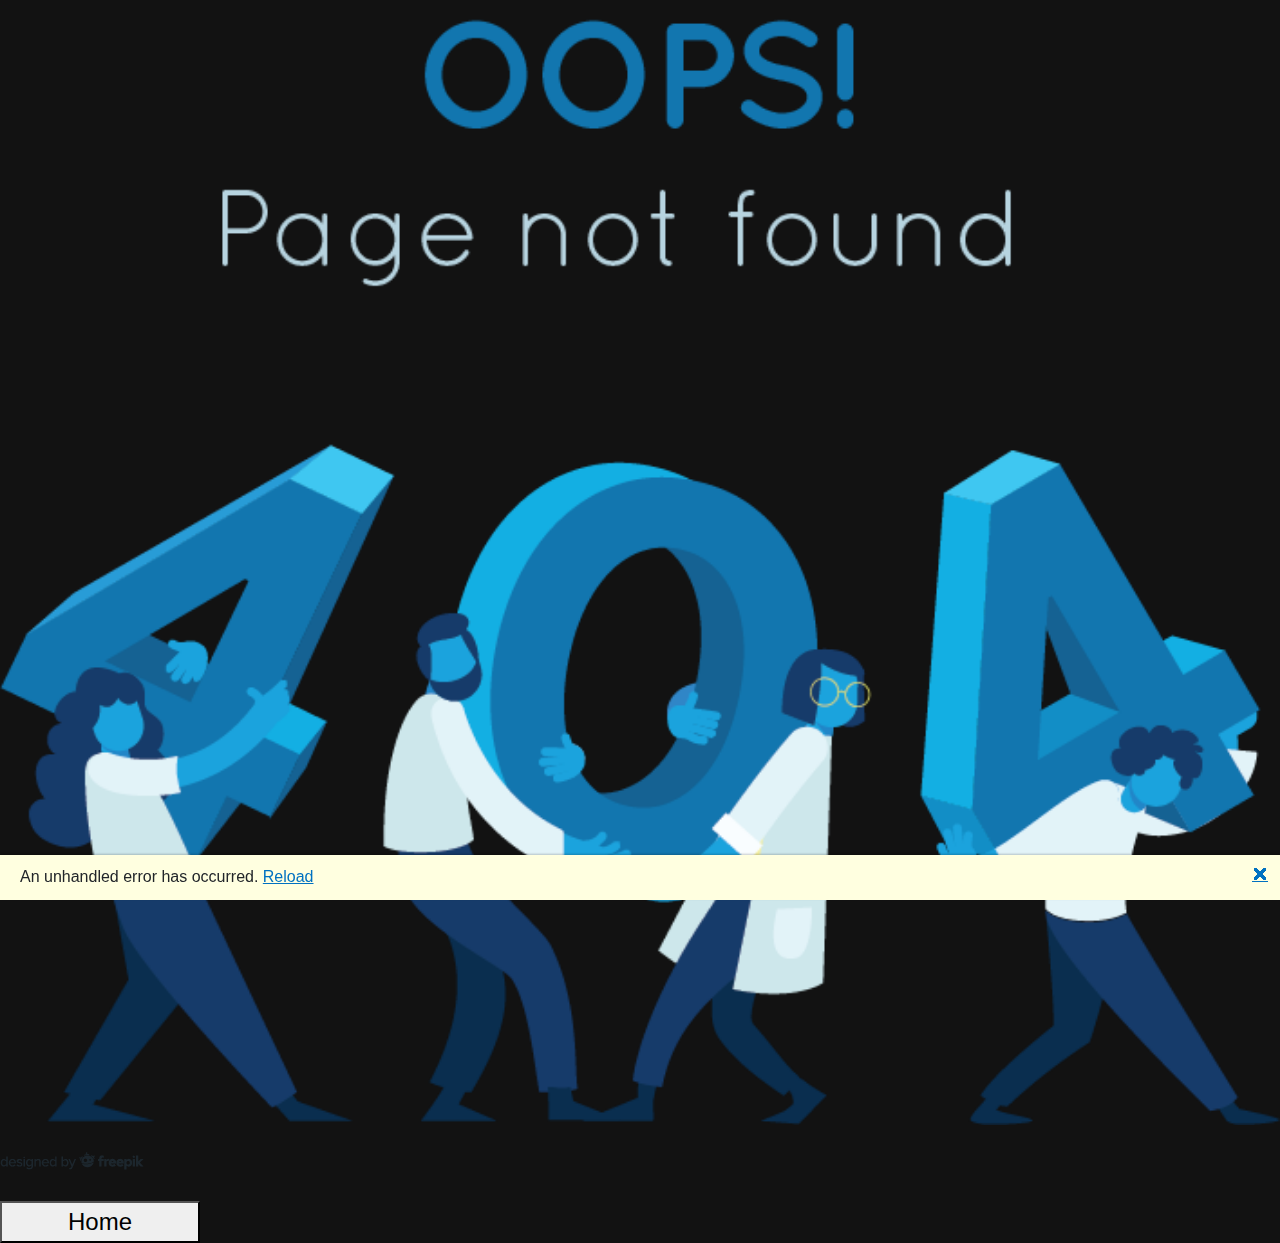
==== commit 2d3fcdee: "Deploying to gh-pages from @ mpoust/mpoust.github.io@87805361bb4cec0e4c794dd7c22805915acedea3 🚀" ====
--- a/index.html
+++ b/index.html
@@ -13,7 +13,7 @@
     <link href="PoustResume.styles.css" rel="stylesheet" />
     <link rel="stylesheet" href="https://blazor.cdn.telerik.com/blazor/3.1.0/kendo-theme-default/all.css" />
 </head>
-
+ 
 <body>
     <div id="app">
         <!-- Custom HTML Component - scripts/custom-components.js -->
--- a/css/main.min.css
+++ b/css/main.min.css
@@ -1 +1 @@
-﻿.responsive-image{width:100%;height:auto;}.not-found-ref{margin-top:24px;}.not-found-btn{font-size:24px !important;margin-top:28px;width:200px !important;}.main{flex:1;}.page{position:relative;display:flex;flex-direction:column;}.desktop-content{padding-top:4rem;margin-left:1rem;}.sticky-nav{flex:1;clear:both;overflow:hidden;height:4rem;align-items:center;background-color:#424242;position:fixed;top:0;width:100%;z-index:1;}.sticky-nav.mobile-nav{height:3.5rem;}.sticky-nav .nav-menu{float:right;margin-right:2rem;}.sticky-nav .nav-logo{float:left;}.nav-logo>a>.nav-logo-logo{margin-left:2.5rem;max-height:3.5rem;margin-top:.25rem;}+﻿html,body{background-color:#121212;font-family:"Helvetica Neue",Helvetica,Arial,sans-serif;height:100%;}body #primary-loader-container{background-color:#424242;}.primary-tile-layout{margin:5rem auto auto auto;background-color:transparent !important;}.k-tilelayout-item-body.k-card-body.k-overflow-hidden{background-color:transparent !important;}.k-tilelayout-item.k-card{background-color:transparent !important;}.profile-image.desktop-profile-image,.profile-image.mobile-profile-image{border-radius:50%;transition:transform .5s;}.profile-image:hover{transform:scale(1.1);cursor:pointer;}.desktop-profile-image{width:100%;border:4px dashed #39bced;}.mobile-profile-image{width:90%;border:2.5px dashed #39bced;}.responsive-image{width:100%;height:auto;}.basic-info-comp{margin:auto;}.basic-info-links li{display:inline;}.basic-info-links li a{color:#faf9f6;text-decoration:none;font-size:16px;transition:all .5s ease;}.basic-info-links li a:hover{color:#39bced;text-decoration:none;font-size:18px;cursor:pointer;}.my-basic-info{margin:auto;color:#faf9f6;}.dot-separator{background-color:#39bced;height:6px;width:6px;border-radius:50%;display:inline-block;margin-bottom:2px;}#hire-me-btn{background-color:#39bced;color:#424242;font-weight:600;font-size:18px;width:100px;height:40px;transition:all .5s ease;border-radius:10px;}#hire-me-btn:hover{background-color:#faf9f6;color:#121212;}.section-header{color:#faf9f6;font-weight:500;overflow:hidden;margin-left:.5em;}.section-header:after{background-color:#f28c20;content:"";display:inline-block;height:.4rem;position:relative;vertical-align:middle;width:25%;left:.5em;margin-right:-50%;}.section-header:before{right:.5em;margin-left:-50%;}.what-do-item{margin:auto;width:90%;}.flip-card{background-color:transparent;width:95%;height:250px;perspective:1000px;}.flip-card-inner{position:relative;width:100%;height:100%;text-align:center;transition:transform .8s;transform-style:preserve-3d;}.flip-card:hover .flip-card-inner{transform:rotateY(180deg);}.flip-card-front,.flip-card-back{position:absolute;width:100%;height:100%;-webkit-backface-visibility:hidden;backface-visibility:hidden;border-radius:20px;}.flip-card-front{background-color:#424242;}.flip-card-back{background-color:#f28c20;transform:rotateY(180deg);cursor:pointer;}.flip-card-icon{margin:1rem auto auto auto;display:block;}.flip-card-icon.k-icon{color:#39bced;font-size:4rem;}.flip-card-title{color:#faf9f6;font-weight:600;margin-top:2.5rem;display:block;}.flip-card-bk-subtitle,.flip-card-ft-subtitle{font-style:italic;opacity:.5;display:block;}.flip-card-ft-subtitle{color:#faf9f6;margin-top:4rem;}.flip-card-bk-subtitle{color:#121212;font-weight:600;}.not-found-ref{margin-top:24px;}.not-found-btn{font-size:24px !important;margin-top:28px;width:200px !important;}.main{flex:1;}.page{position:relative;display:flex;flex-direction:column;}.desktop-content{padding-top:4.5rem;margin-left:1rem;margin-right:1rem;}.mobile-content{padding-top:4.75rem;margin-left:1rem;margin-right:1rem;}.sticky-nav{background-color:#424242;flex:1;clear:both;overflow:hidden;height:4rem;align-items:center;position:fixed;top:0;width:100%;z-index:1;}.sticky-nav.mobile-nav{height:3.5rem;}.sticky-nav .nav-menu{float:right;margin-right:2rem;}.nav-logo{transition:transform .5s;}.nav-logo:hover{transform:rotate(-8deg);}.sticky-nav .nav-logo{float:left;}.nav-logo>a>.nav-logo-logo{margin-left:2.5rem;max-height:3.5rem;margin-top:.25rem;}.mobile-nav>.nav-logo>a>.nav-logo-logo{margin-top:.08rem;}.mobile-nav-icon-container .k-icon{color:#39bced;float:right;margin-right:2.5rem;margin-top:.7rem;font-size:36px;}.mobile-nav-icon-container>span{cursor:pointer;}.mobile-nav-link{color:#39bced;font-weight:bold;text-decoration:none;padding-top:5px;}li.k-drawer-item{transition:all .6s ease;}li.k-drawer-item:hover{background-color:#faf9f6;}.k-drawer-item:hover .mobile-nav-link{color:#424242;}.k-drawer-item:hover .mobile-nav-icons .k-icon{color:#424242;}.nav-chip-link{color:#39bced;font-weight:600;text-decoration:none;}.nav-chip{background-color:#555;color:#faf9f6;display:inline-flex;flex-direction:row;border:none;height:36px;outline:none;padding-right:20px;font-size:14px;white-space:nowrap;align-items:center;border-radius:16px;vertical-align:middle;text-decoration:none;justify-content:center;margin-top:.5rem;transition:all .6s ease;}.nav-chip:hover{background-color:#faf9f6;}.nav-chip:hover .nav-chip-link{color:#121212;}.nav-chip-head{background-color:#39bced;display:flex;position:relative;overflow:hidden;font-size:1.25rem;flex-shrink:0;align-items:center;border-radius:50%;justify-content:center;width:36px;height:36px;color:#faf9f6;margin-right:8px;margin-left:-2px;}.nav-chip-head .nav-chip-icon{font-size:22px;}.nav-chip-content{cursor:inherit;display:flex;align-items:center;white-space:nowrap;padding-left:12px;padding-right:12px;}--- a/css/app.min.css
+++ b/css/app.min.css
@@ -1 +1 @@
-﻿html,body{font-family:"Helvetica Neue",Helvetica,Arial,sans-serif;height:100%;}h1:focus{outline:none;}a,.btn-link{color:#0071c1;}.btn-primary{color:#fff;background-color:#1b6ec2;border-color:#1861ac;}.content{padding-top:1.1rem;}.valid.modified:not([type=checkbox]){outline:1px solid #26b050;}.invalid{outline:1px solid #f00;}.validation-message{color:#f00;}#blazor-error-ui{background:#ffffe0;bottom:0;box-shadow:0 -1px 2px rgba(0,0,0,.2);display:none;left:0;padding:.6rem 1.25rem .7rem 1.25rem;position:fixed;width:100%;z-index:1000;}#blazor-error-ui .dismiss{cursor:pointer;position:absolute;right:.75rem;top:.5rem;}.blazor-error-boundary{background:url([data-uri]) no-repeat 1rem/1.8rem,#b32121;padding:1rem 1rem 1rem 3.7rem;color:#fff;}.blazor-error-boundary::after{content:"An error has occurred.";}+﻿h1:focus{outline:none;}a,.btn-link{color:#0071c1;}.btn-primary{color:#fff;background-color:#1b6ec2;border-color:#1861ac;}.valid.modified:not([type=checkbox]){outline:1px solid #26b050;}.invalid{outline:1px solid #f00;}.validation-message{color:#f00;}#blazor-error-ui{background:#ffffe0;bottom:0;box-shadow:0 -1px 2px rgba(0,0,0,.2);display:none;left:0;padding:.6rem 1.25rem .7rem 1.25rem;position:fixed;width:100%;z-index:1000;}#blazor-error-ui .dismiss{cursor:pointer;position:absolute;right:.75rem;top:.5rem;}.blazor-error-boundary{background:url([data-uri]) no-repeat 1rem/1.8rem,#b32121;padding:1rem 1rem 1rem 3.7rem;color:#fff;}.blazor-error-boundary::after{content:"An error has occurred.";}